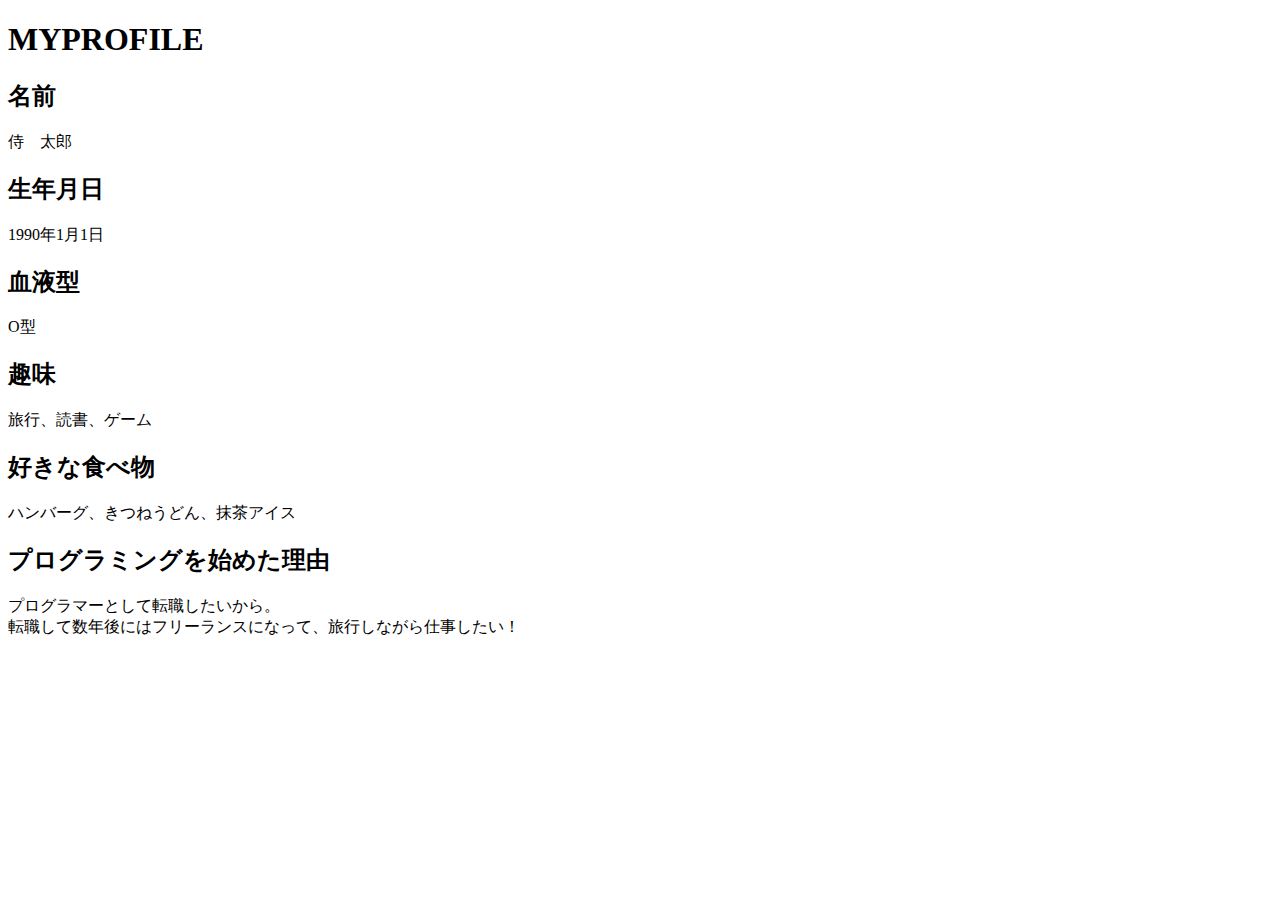
==== kadai_014/kadai_014.html @ 81498e12 "Update kadai_014.html" ====
<!DOCTYPE html>
<html>

<head>
    <title>14章課題</title>
    <meta name="description" content="このページは14章の課題です">
    <meta charset="utf-8">
    <link rel="stylesheet" href="style.css">
    <link rel="preconnect" href="https://fonts.googleapis.com">
    <link rel="preconnect" href="https://fonts.gstatic.com" crossorigin>
    <link href="https://fonts.googleapis.com/css2?family=Josefin+Sans&display=swap" rel="stylesheet">
</head>

<body>
    <h1 id="basic"><span class="color-skyblue">M</span>Y<span class="color-pink">P</span>ROFILE</h1>
    <div id="parent">
        <h2 class="color-pink">名前</h2>
        <p>侍　太郎</p>
        <h2 class="color-skyblue">生年月日</h2>
        <p>1990年1月1日</p>
        <h2 class="color-pink">血液型</h2>
        <p>O型</p>
    </div>
    <h2 class="color-skyblue">趣味</h2>
    <p>旅行、読書、ゲーム</p>
    <h2 class="color-pink">好きな食べ物</h2>
    <p>ハンバーグ、きつねうどん、抹茶アイス</p>
    <h2 class="color-skyblue">プログラミングを始めた理由</h2>
    <p>プログラマーとして転職したいから。<br>
        転職して数年後にはフリーランスになって、旅行しながら仕事したい！</p>
</body>

</html>
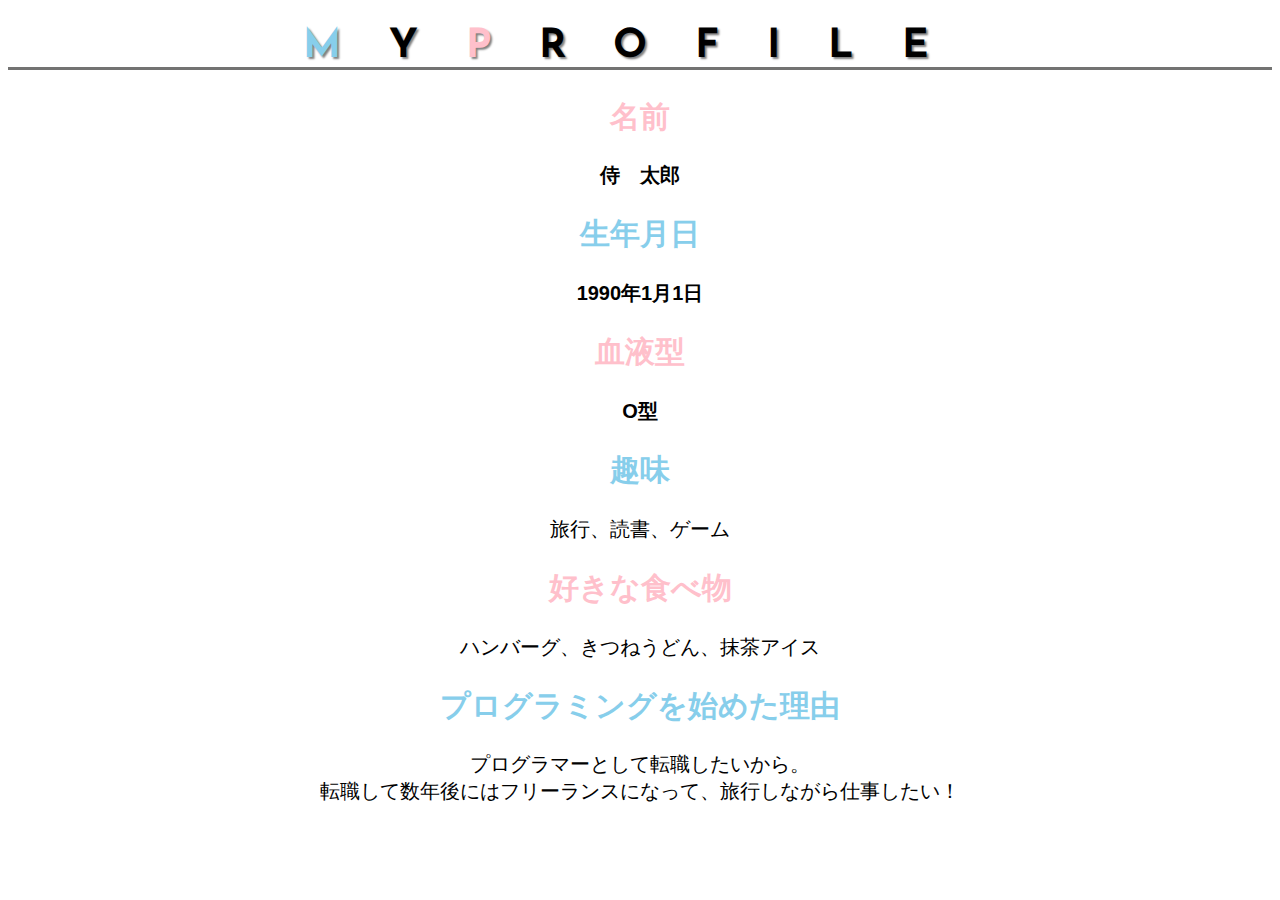
==== commit 49bbbbc9: "Add files via upload" ====
--- a/kadai_014/kadai_014.html
+++ b/kadai_014/kadai_014.html
@@ -12,8 +12,8 @@
 </head>
 
 <body>
-    <h1 id="basic"><span class="color-skyblue">M</span>Y<span class="color-pink">P</span>ROFILE</h1>
-    <div id="parent">
+    <h1 id="head1"><span class="color-skyblue">M</span>Y<span class="color-pink">P</span>ROFILE</h1>
+    <div id="basic">
         <h2 class="color-pink">名前</h2>
         <p>侍　太郎</p>
         <h2 class="color-skyblue">生年月日</h2>
@@ -30,4 +30,4 @@
         転職して数年後にはフリーランスになって、旅行しながら仕事したい！</p>
 </body>
 
-</html>
+</html>--- a/kadai_014/style.css
+++ b/kadai_014/style.css
@@ -0,0 +1,28 @@
+html {
+    font-size: 20px;
+    text-align: center;
+}
+
+#head1 {
+    font-size: 2rem;
+    font-family: 'Josefin Sans', sans-serif;
+    letter-spacing: 1.2em;
+    text-shadow: 2px 2px 2px gray;
+    border-bottom: solid 3px rgb(115, 115, 114);
+}
+
+p {
+    font-family: "Arial", "Meiryo", sans-serif;
+}
+
+.color-skyblue {
+    color: skyblue;
+}
+
+.color-pink {
+    color: rgb(255, 192, 203);
+}
+
+#basic > p {
+    font-weight: bold;
+}